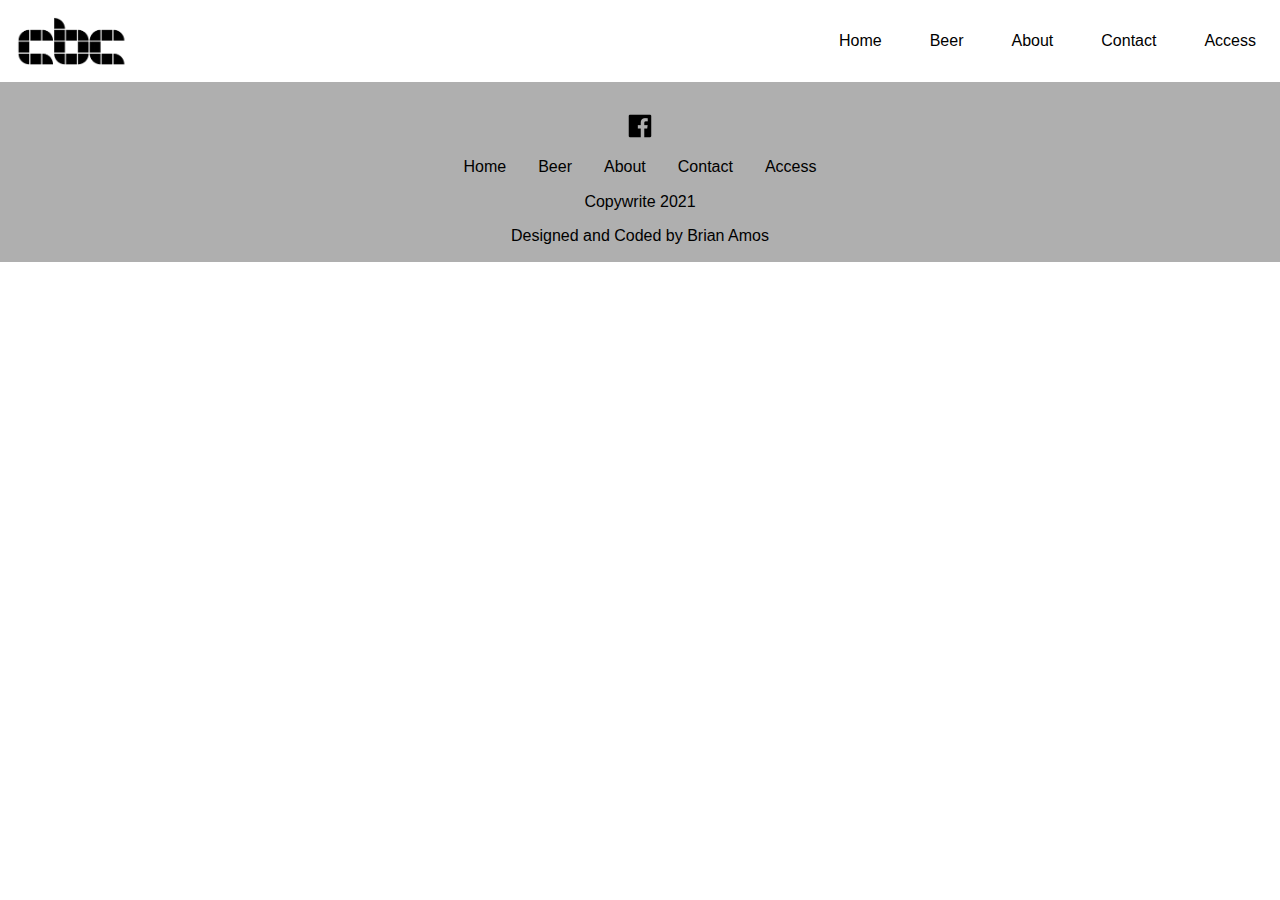
==== about.html @ b4b00aa2 "add menu" ====
<!DOCTYPE html>
<html lang="en">
<head>
    <meta charset="UTF-8">
    <meta name="viewport" content="width=device-width, initial-scale=1.0">
    <title>Document</title>
    <link rel="stylesheet" href="css/normalize.css">
    <link rel="stylesheet" href="css/mystyle.css">
</head>
<body>
  <div class="nav-background">
    <div class="nav-container">
      <div class="logo-btn">
        <img class="logo" src="/cbc.png" alt="logo">
        <div class="menu-button">Menu</div>
      </div>
      <nav>
        <ul class="nav-ul hide-ul">
          <li>
            <a class="nav-link" href="#">Home</a>  
          </li>
          <li>
            <a class="nav-link" href="#">Beer</a>
          </li>
          <li>
            <a class="nav-link" href="#">About</a>
          </li>
          <li>
            <a class="nav-link" href="#">Contact</a>
          </li>
          <li>
            <a class="nav-link" href="#">Access</a>
          </li>
        </ul>
      </nav>
    </div>  
  </div>

  <footer>
    <div class="social"><a href="https://www.facebook.com/craftbeercreek/"><img src="facebook.png" alt="facebook"></a></div>
    <div class="footer-links">
      <ul class="footer-ul">
      <li>
        <a class="footer-link" href="#">Home</a>  
      </li>
      <li>
        <a class="footer-link" href="#">Beer</a>
      </li>
      <li>
        <a class="footer-link" href="#">About</a>
      </li>
      <li>
        <a class="footer-link" href="#">Contact</a>
      </li>
      <li>
        <a class="footer-link" href="#">Access</a>
      </li>
    </ul></div>
    <div class="cr"><p>Copywrite 2021</p></div>
    <div><p>Designed and Coded by Brian Amos</p></div>
  </footer>
  <script src="myjs.js"></script>    
  </body>
  </html>
---- css/mystyle.css ----
body, p, h1, h2, h3, h4, ul, li {
  margin: 0;
  padding: 0;
}

body {
  max-height: 100vh;
  font-family: sans-serif;
}
nav {
  font-style: normal;
  line-height: 50px;
}
.nav-container > nav > ul {
  list-style-type: none;
}
.nav-container {
  display: flex;
  justify-content: space-between;
  margin: 0 auto;
}
.logo-btn {
  display: flex;
  justify-content: space-between;
  align-items: center;
}
.nav-container > nav > ul {
  list-style-type: none;
}
.nav-ul {
  display: flex;
  max-width: 700px;
}
.nav-ul > li {
  display: flex;
}
.nav-link {
  font-size: 1rem;
  text-decoration: none;
  color: black;
  flex: 1;
  transition: 200ms;
}
.nav-ul li a:hover {
  color: #afafaf;
}
.logo {
    padding: 1rem;
    height: 3rem; 
    width: 6.975rem;
}
@media screen and (max-width: 700px) {

  .nav-container {
    flex-direction: column;
    text-align: center;
  }

  .menu-button {
    padding: 1rem;
    background-color: #f1f1f1;
    cursor: pointer;
  }

  .nav-ul {
    display: block;
    -webkit-box-orient: vertical;
    -webkit-box-direction: normal;
    -webkit-flex-direction: column;
    -ms-flex-direction: column;
    flex-direction: column;
    overflow: auto;
    direction: rtl;
    transition: max-height 400ms;
    max-height: 80vh;
  }

  .hide-ul {
    max-height: 0;
  }

  .nav-link {
    padding: 1rem 0;
    font-size: 1.3rem;
    border-bottom: 1px solid #f4f4f4;
  }
}
/* DESKTOP MENU */
@media screen and (min-width: 701px) {

  .menu-button {
    display: none;
  }

  .nav-link {
    flex-basis: auto;
    padding: 1rem 1.5rem;
  }
}

/* This moves the logo so that it's not touching the left side */
@media screen and (max-width: 1040px) {
  .nav-logo {
    margin-left: 1rem;
  }
}
/* END DESKTOP MENU */
.jumbotron {
    height: 100%;
    min-height: 75vh;
    background-size: cover;
    display: flex;
    flex-direction: column;
    justify-content: center;
    align-items: center;
    background-repeat: no-repeat;
    background-position: center;
    background-image: url("/creekimg/creek005.jpg");
}
.jumbotron-text {
  color: white;
  text-align: center;
  font-size: 2rem;
}
pic-text {
    font-size: 2rem;
    color: white;
}
footer {
    display: flex;
    flex-direction: column;
    justify-content: center;
    align-items: center;
    background-color: #afafaf;
    padding: 1rem 1rem;
}
.social {
  padding: 1rem 1rem;
}
.footer-ul {
  list-style: none;
  display: flex;
}
.footer-link {
  text-decoration: none;
  color: black;
  padding: 1rem 1rem;
}
.cr {
  padding: 1rem 1rem;
}
h1 {
  color: white;
  font-size: 5rem;
}
.recent_news {
  padding: 1.5rem;
  margin: auto;
  width: 75%;
  max-width: 700px;
}
#news-title {
  text-align: center;
}
.news_blurp {
  padding: 1.25rem;
}
.intro {
  margin: auto;
  width: 75%;
  display: flex;
  flex-wrap: wrap;
  flex-direction: row;
}
h2 {
  font-size: 3rem;
}
.info {
  min-width: 200px;
  flex: 1;
  padding: 1.5rem;
}
.info-img {
  padding: 1.5rem 0rem;
  margin: auto;
  width: 100%;
  height: auto;
}
/* Beer Menu */
.beerimg {
  height: auto;
  width: 100%;
  max-width: 100px;
  max-height: 100px;
  flex: 1;
  padding: 15px 0 0 0;
}
.beer-menu-title {
  text-align: center;
}
.beer-name {
  text-align: left;
  padding: 3px;
}
.beer {
  display: flex;
  flex-wrap: wrap;
  flex-flow: row;
  padding: 10px;
  max-width: 800px;
  margin: 0 auto;
}
.words {
  display: flex;
  flex: 2 200px;
  flex-direction: column;
  padding: 10px;
}
.top-beer {
  flex-direction: column;
}
.beer-extra {
  display: flex;
  flex-direction: row;
  padding: 3px;
}
.beer-des {
  font-size: small;
}
.half-price {
  padding: 10px 3px 3px 3px;
}
.pint-price {
  padding: 10px 3px 3px 3px;
}
.beer-origin {
  padding: 0 6px 0 0;
}
.beer-style {
  padding: 0 6px 0 0;
}
.abv {
  padding: 0 6px 0 0;
}
@media screen and (max-width: 800px) {
  
  .collapsible {
    display: flex;
  }
  .beer-des {
      padding: 0 18px;
      background-color: white;
      max-height: 0;
      overflow: hidden;
      transition: max-height 0.2s ease-out;
    }
}
@media screen and (min-width: 801px) {

  .collapsible {
    display: none;
  }
}
.collapsible {
  background-color: #eee;
  color: #444;
  cursor: pointer;
  padding: 18px;
  width: 100%;
  border: none;
  text-align: left;
  outline: none;
  font-size: 15px;
}
.active, .collapsible:hover {
  background-color: #ccc;
}
.collapsible:after {
  content: '\02795'; /* Unicode character for "plus" sign (+) */
  font-size: 13px;
  color: white;
  float: right;
  margin-left: 5px;
}
.active:after {
  content: "\2796"; /* Unicode character for "minus" sign (-) */
}
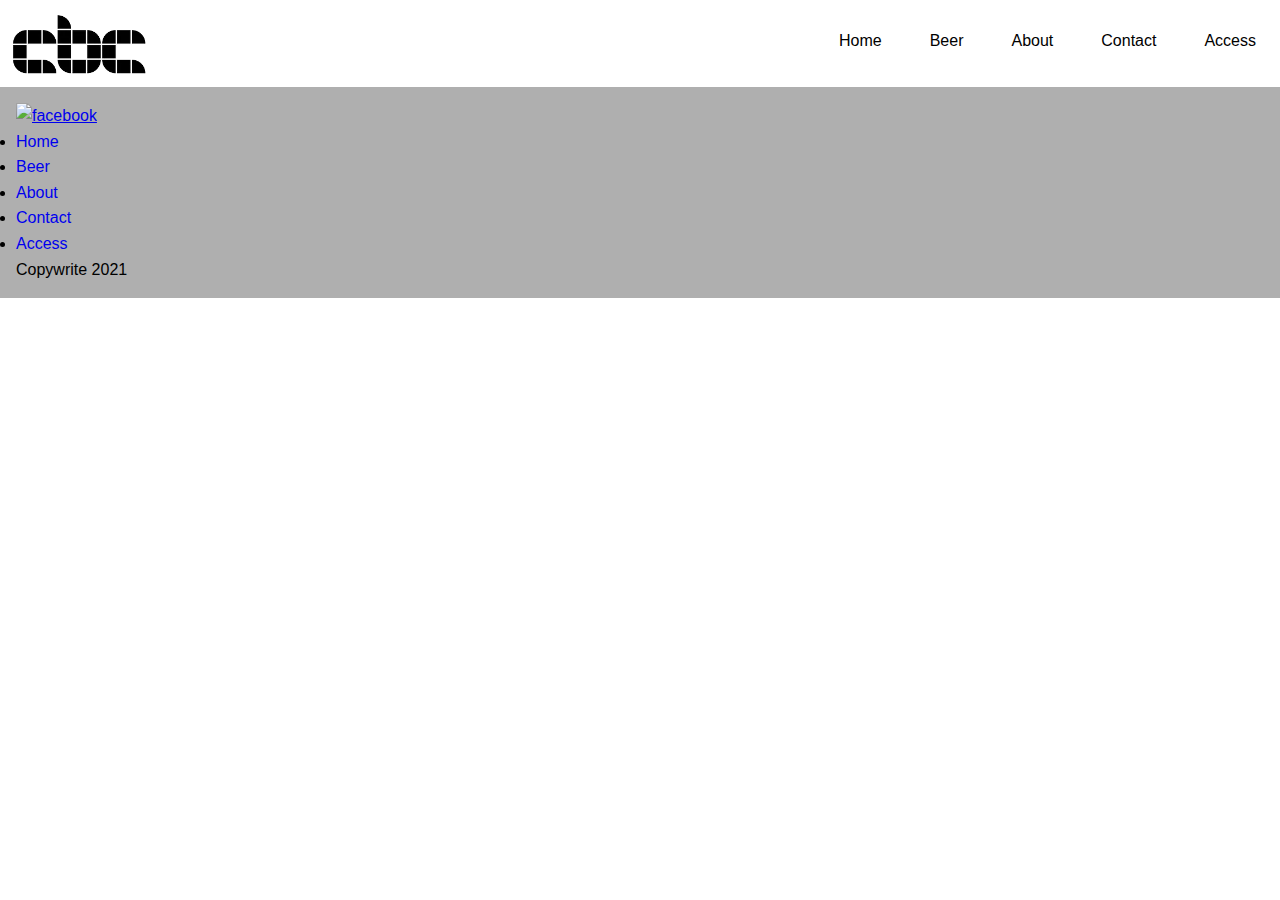
==== commit 08e8b9c2: "Changed About footer" ====
--- a/about.html
+++ b/about.html
@@ -57,7 +57,6 @@
       </li>
     </ul></div>
     <div class="cr"><p>Copywrite 2021</p></div>
-    <div><p>Designed and Coded by Brian Amos</p></div>
   </footer>
   <script src="myjs.js"></script>    
   </body>
--- a/css/mystyle.css
+++ b/css/mystyle.css
@@ -1,11 +1,17 @@
+* {
+  box-sizing: border-box;
+}
 body, p, h1, h2, h3, h4, ul, li {
   margin: 0;
   padding: 0;
 }
+p {
+  line-height: 1.6rem;
+}
 
 body {
-  max-height: 100vh;
-  font-family: sans-serif;
+  max-height: 100%;
+  font-family: 'M PLUS 1p', sans-serif;
 }
 nav {
   font-style: normal;
@@ -40,14 +46,19 @@
   color: black;
   flex: 1;
   transition: 200ms;
+  border-bottom: 5px solid white;
 }
 .nav-ul li a:hover {
   color: #afafaf;
+  border-bottom: 5px solid grey;
+}
+.active-desktop {
+  border-bottom: 5px solid grey;
 }
 .logo {
-    padding: 1rem;
-    height: 3rem; 
-    width: 6.975rem;
+    margin: 10px;
+    height: 60px; 
+    width: calc(60px * (254 / 109));
 }
 @media screen and (max-width: 700px) {
 
@@ -57,7 +68,7 @@
   }
 
   .menu-button {
-    padding: 1rem;
+    padding: 15px;
     background-color: #f1f1f1;
     cursor: pointer;
   }
@@ -107,7 +118,7 @@
 /* END DESKTOP MENU */
 .jumbotron {
     height: 100%;
-    min-height: 75vh;
+    min-height: 100vh;
     background-size: cover;
     display: flex;
     flex-direction: column;
@@ -115,44 +126,77 @@
     align-items: center;
     background-repeat: no-repeat;
     background-position: center;
-    background-image: url("/creekimg/creek005.jpg");
+    background-image: linear-gradient(
+      rgba(0, 0, 0, 0.3),
+      rgba(0, 0, 0, 0.3)
+    ), url("/creekimg/creek005.jpg");
 }
 .jumbotron-text {
   color: white;
   text-align: center;
   font-size: 2rem;
-}
-pic-text {
-    font-size: 2rem;
-    color: white;
-}
+  text-shadow: 1px 1px 2px black;
+  line-height: 2.5rem;
+  overflow-wrap: break-word;
+}
+#jumbo-title {
+  text-shadow: 1px 1px 2px black;
+  color: white;
+  font-size: 5rem;
+  font-weight: 500;
+}
+.jumbotron-button {
+  margin-top: 20px;
+  text-decoration: none;
+  text-align: center;
+  display: inline-block;
+  background-color: gray;
+  color: white;
+  padding: 20px 40px;
+  border-radius: 30px;
+  font-size: 24px;
+}
+.container {
+  height: 100%;
+}
+
+/*footer*/
 footer {
+  background-color: #afafaf;
+  padding: 1rem 1rem;
+  line-height: 160%;
+}
+.footer-wrapper {
     display: flex;
-    flex-direction: column;
-    justify-content: center;
-    align-items: center;
-    background-color: #afafaf;
-    padding: 1rem 1rem;
-}
-.social {
-  padding: 1rem 1rem;
-}
-.footer-ul {
-  list-style: none;
-  display: flex;
+    flex-direction: row;
+    justify-content: space-evenly;
+}
+.footer-left {
+  text-align: center;
+}
+.footer-middle {
+  text-align: center;
+}
+.footer-right {
+  text-align: center;
+}
+.footer-nav {
+  list-style-type: none;
+}
+.footer-nav-item {
+  padding: 5px 0;
 }
 .footer-link {
   text-decoration: none;
-  color: black;
-  padding: 1rem 1rem;
-}
-.cr {
-  padding: 1rem 1rem;
-}
-h1 {
-  color: white;
-  font-size: 5rem;
-}
+}
+.social-media {
+  display: flex;
+  padding: 10px;
+}
+.facebook-logo {
+  padding-left: 10px;
+}
+/*news*/
 .recent_news {
   padding: 1.5rem;
   margin: auto;
@@ -171,79 +215,61 @@
   display: flex;
   flex-wrap: wrap;
   flex-direction: row;
-}
-h2 {
-  font-size: 3rem;
+  justify-content: center;
+}
+.subtitle {
+  font-size: calc(3.5em - 1vh);
+  padding-bottom: 15px;
+  font-style: normal;
+  font-weight: 300;
+  margin: auto;
 }
 .info {
   min-width: 200px;
   flex: 1;
-  padding: 1.5rem;
+  padding: 15px;
+
 }
 .info-img {
-  padding: 1.5rem 0rem;
-  margin: auto;
-  width: 100%;
-  height: auto;
-}
-/* Beer Menu */
-.beerimg {
-  height: auto;
-  width: 100%;
-  max-width: 100px;
-  max-height: 100px;
-  flex: 1;
-  padding: 15px 0 0 0;
-}
-.beer-menu-title {
-  text-align: center;
-}
-.beer-name {
-  text-align: left;
-  padding: 3px;
-}
-.beer {
-  display: flex;
-  flex-wrap: wrap;
-  flex-flow: row;
-  padding: 10px;
-  max-width: 800px;
+  margin: auto;
+  width: 100%;
+  height: auto;
+  border-radius: 15px;
+  box-shadow: 0 4px 8px 0 rgba(0,0,0,0.2);
+}
+.intro-text {
+  padding-top: 20px;
+  padding-bottom: 30px;
+  font-size: calc( 1.5em - 1vh);
+  line-height: 30px;
+  font-style: normal;
+}
+@media (max-width: 700px) {
+  .intro-text {
+    font-size: 18px;
+    line-height: normal;
+  }
+}
+.intro-button {
+  background-color: #0f6eb8;
+  border: none;
+  text-align: center;
+  text-decoration: none;
+  font-size: 16px;
+  color: white;
+  border-radius: 10px;
+  height: 50px;
+  width: 150px;
   margin: 0 auto;
-}
-.words {
-  display: flex;
-  flex: 2 200px;
-  flex-direction: column;
-  padding: 10px;
-}
-.top-beer {
-  flex-direction: column;
-}
-.beer-extra {
-  display: flex;
-  flex-direction: row;
-  padding: 3px;
-}
-.beer-des {
-  font-size: small;
-}
-.half-price {
-  padding: 10px 3px 3px 3px;
-}
-.pint-price {
-  padding: 10px 3px 3px 3px;
-}
-.beer-origin {
-  padding: 0 6px 0 0;
-}
-.beer-style {
-  padding: 0 6px 0 0;
-}
-.abv {
-  padding: 0 6px 0 0;
+  display: block;
+  cursor: pointer;
+  box-shadow: inset 0 4px 4px 0 rgba(0,0,0,0.2);
 }
 @media screen and (max-width: 800px) {
-  
+  .label, .input, input[type=submit] {
+    width: 100%;
+    margin-top: 0;
+  }
   .collapsible {
     display: flex;
   }
@@ -270,7 +296,7 @@
   border: none;
   text-align: left;
   outline: none;
-  font-size: 15px;
+  font-size: 18px;
 }
 .active, .collapsible:hover {
   background-color: #ccc;
@@ -284,4 +310,287 @@
 }
 .active:after {
   content: "\2796"; /* Unicode character for "minus" sign (-) */
+}
+.beer-menu-title {
+  margin: auto;
+  text-align: center;
+  padding: 20px;
+  font-size: 46px;
+}
+/*Beer card*/
+.card-container {
+  display: flex;
+  align-items: center;
+  justify-content: space-around;
+  flex-wrap: wrap;
+  flex-direction: row;
+  margin: auto;
+}
+.beer-card {
+  background-repeat: no-repeat;
+  background-position: 50% 50%;
+  background-size: cover;
+  width: 100%;
+  max-width: 250px;
+  max-height: 250px;
+  height: auto;
+  border-radius: 10%;
+  height: 1000px;
+  width: 1000px;
+  padding: 10px;
+  margin: 10px;
+  box-shadow: 0 4px 8px 0 rgba(0,0,0,0.2);
+}
+.card-wrapper {
+  text-align: center;
+  padding: 15px;
+  border-radius: 5%;
+  max-width: 270px;
+  margin: auto;
+  box-shadow: 0 4px 8px 0 rgba(0,0,0,0.2);
+}
+#beer-size {
+  display: flex;
+  align-items: center;
+  justify-content: space-around;
+  flex-wrap: wrap;
+  flex-direction: row;
+  margin: auto;
+  width: 250px;
+  padding: 20px;
+}
+.beer-icon-wrapper-half {
+  margin: auto;
+  text-align: center;
+  padding-top: 25px;
+}
+.beer-icon-wrapper {
+  margin: auto;
+  text-align: center;
+}
+.glass-icon-wrapper {
+  margin: auto;
+  display: inline;
+}
+.label-beer {
+  margin: auto;
+  text-align: center;
+}
+.glass-icon-half {
+  width: 100%;
+  height: auto;
+  max-height: 75px;
+  max-width: 37.5px;
+  margin: auto;
+}
+.glass-icon {
+  width: 100%;
+  height: auto;
+  max-height: 100px;
+  max-width: 50px;
+  margin: auto;
+}
+.glass-icon-half-small {
+  width: 100%;
+  height: auto;
+  max-height: 25px;
+  max-width: calc(37.5px / 3);
+  margin: auto;
+}
+.glass-icon-small {
+  width: 100%;
+  height: auto;
+  max-height: 50px;
+  max-width: calc(50px / 3);
+  margin: auto;
+}
+#card_1 {
+  background-image: url(/creekimg/antihero.jpg);
+  margin: auto;
+}
+#card_2 {
+  background-image: url(/creekimg/industrial-arts-wrench-industrial-arts-wrench_1_square.jpg);
+  margin: auto;
+}
+#card_3 {
+  background-image: url(/creekimg/barbaricworks_logo1-1024x1024.png.webp);
+  margin: auto;
+}
+.tag {
+  font-size: 3rem;
+  color: white;
+  text-shadow: 1px 1px 2px black;
+}
+.text2 {
+  padding-top: 10px;
+  line-height: 140%;
+}
+.large-card {
+  margin: auto;
+  text-align: center;
+  padding: 30px;
+  flex: 1 1 calc(33.33% - 60px);
+}
+.beer-text {
+  padding-top: 10px;
+}
+.beer-price {
+  line-height: 200%;
+}
+/* CONTACT PAGE */
+.title {
+  text-align: center;
+  padding: 20px;
+}
+.wrapper {
+  display: flex;
+  align-items: center;
+  justify-content: space-around;
+  flex-wrap: wrap;
+  flex-direction: row;
+  margin: auto;
+  height: 100%;
+}
+#contact-info {
+  margin: 30px;
+  width: 100%;
+  max-width: 800px;
+  flex: 2 2 0;
+}
+#contact-info p {
+  text-align: center;
+}
+#submit {
+  margin: auto;
+}
+input[type=text], input[type=email], select, textarea {
+  width: 100%;
+  padding: 12px;
+  border: 1px solid #ccc;
+  border-radius: 4px;
+  resize: vertical;
+}
+textarea {
+  min-height: 200px;
+}
+label {
+  padding: 12px 12px 12px 0;
+  display: inline-block;
+}
+input[type=submit] {
+  background-color: #4CAF50;
+  color: white;
+  padding: 12px 20px;
+  border: none;
+  border-radius: 4px;
+  cursor: pointer;
+  float: right;
+  width: 100%;
+  margin-top: 20px;
+}
+
+.row:after {
+  content: "";
+  display: table;
+  clear: both;
+}
+.contact-image {
+  flex: 2 2 0;
+}
+.contact-image img {
+  height: auto;
+  width: 100%;
+  border-radius: 15px;
+}
+/* info display*/
+.full-view-container {
+  height: 100vh;
+  display: flex;
+  align-items: center;
+  justify-content: center;
+  flex-direction: row;
+  flex-wrap: wrap;
+  padding: 30px 20px;
+}
+.image {
+  flex: 1 1 0;
+  margin: 8vw;
+}
+.text {
+  flex: 1 1 0;
+  margin: 8vw;
+}
+.intro-text-wrapper {
+  max-width: 500px;
+}
+#first {
+  background: white;
+}
+#second {
+  background: linear-gradient( to bottom right,
+    rgba(149, 183, 219, 1.0),
+    rgba(219, 200, 149, 4.5));
+}
+.info-img {
+  height: auto;
+  display: block;
+  margin: auto;
+}
+.intro-beer-menu-link {
+  margin-top: 20px;
+  text-decoration: none;
+  text-align: center;
+  display: block;
+  text-align: center;
+  background-color: #95b7db;
+  color: white;
+  padding: 15px;
+  border-radius: 30px;
+  font-size: calc(0.5em + 1vw);
+}
+.intro-beer-menu-link:hover {
+  background-color: lightslategray;
+}
+.final-cta {
+  height: 100%;
+  min-height: 100vh;
+  background-size: cover;
+  display: flex;
+  flex-direction: column;
+  justify-content: center;
+  align-items: center;
+  background-repeat: no-repeat;
+  background-position: center;
+  background-image: linear-gradient(
+      rgba(0, 0, 0, 0.3),
+      rgba(0, 0, 0, 0.3)
+    ), url("/creekimg/S__17809437.jpg");
+}
+.white {
+  color: white;
+  text-shadow: 1px 1px 2px black;
+  font-size: calc(4.5rem - 3vh);
+  text-align: center;
+}
+@media screen and (max-width: 900px) {
+  .full-view-container {
+      height: auto;
+      flex-direction: column;
+  }
+  .intro-beer-menu-link {
+    font-size: 20px;
+  }
+  .info-img {
+    max-width: calc(100% - 5vh);
+  }
+  .footer-wrapper {
+    display: none;
+  }
+}
+/*Access*/
+.directions {
+  width: 600px;
+}
+.tel {
+  display: inline-block;
 }